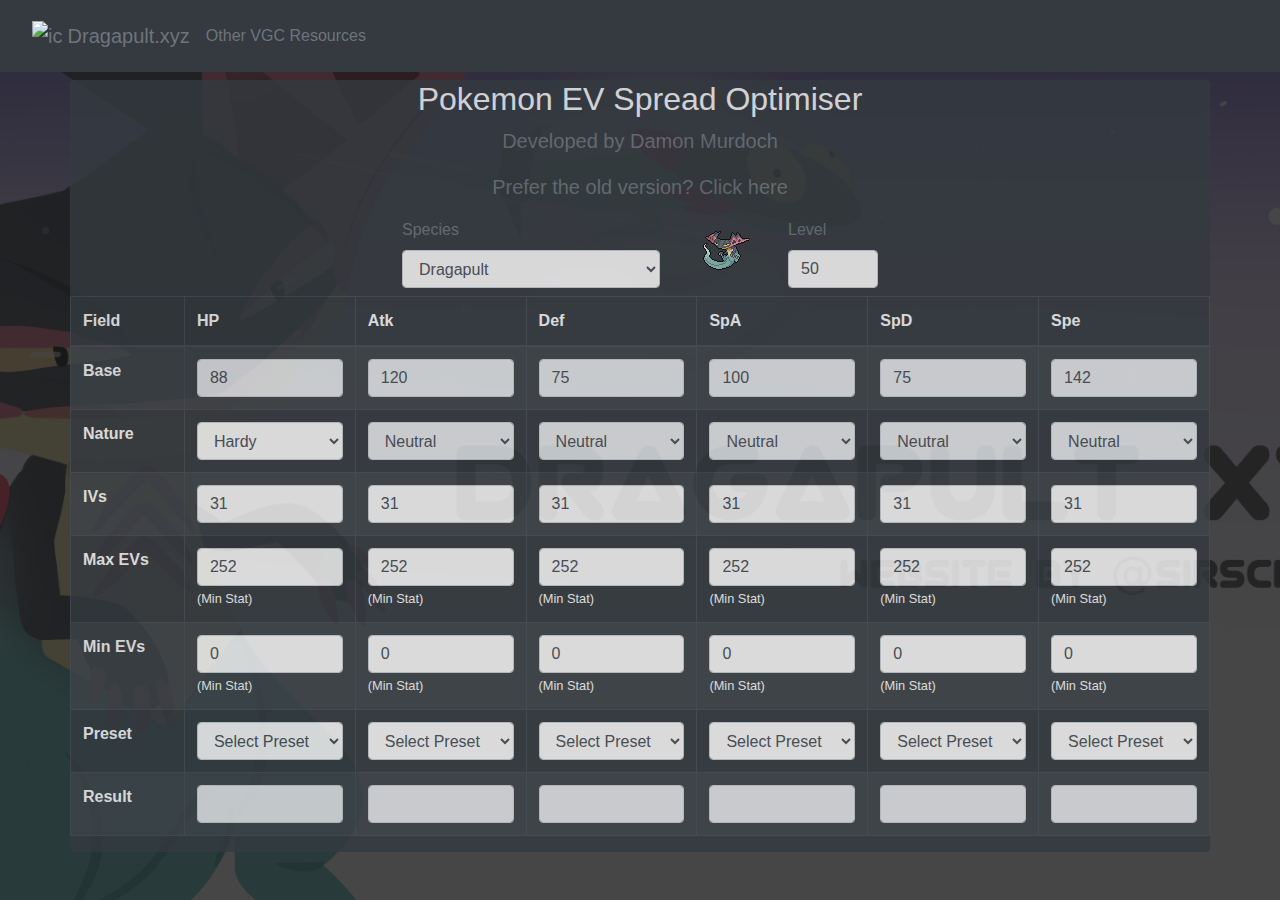
==== index.html @ 63ba04d0 "WIP New version of spread optimiser" ====
<!DOCTYPE html>
<meta charset="utf-8" />
<html>

<head>
  <!-- Webpage Title -->
  <title>EV Spread optimiser</title>

  <!-- Custom Icon -->
  <link rel="shortcut icon" type="image/x-icon" href="img/favicon.ico" />

  <!-- Stylesheet Source -->

  <!-- latest bootstrap release -->
  <link rel="stylesheet" type="text/css" href="bootstrap/bootstrap.min.css" />

  <!-- custom css -->
  <link rel="stylesheet" type="text/css" href="index.css" />
</head>

<body id="body" class="bg-secondary" style="
      background-image: url(img/header.png);
      background-repeat: no-repeat;
      background-position: 50% 50%;
      background-size: cover;
      width: 100vw;
      height: 100vh;
      overflow: hidden;
    ">
  <div style="
        background-color: rgba(24, 24, 24, 0.8);
        width: 100vw;
        height: 100vh;
        background-size: cover;
        overflow: hidden;
      ">
    <div id="header" class="navbar navbar-expand-lg navbar-dark bg-dark">
      <!-- Navigation Bar -->
      <div class="d-flex justify-content-center">
        <nav class="navbar navbar-expand-lg navbar-dark">
          <a class="navbar-brand text-secondary" href="https://www.dragapult.xyz">
            <img src="img/favicon.ico" width="30" height="30" class="d-inline-block align-top" alt="icon" />
            Dragapult.xyz
          </a>
          <div id="navbar" class="d-flex justify-content-center">
            <a class="text-secondary" href="https://www.dragapult.xyz/index.html?vgc">
              Other VGC Resources
            </a>
          </div>
        </nav>
      </div>
    </div>
    <div id="body" class="container bg-dark rounded overflow-auto my-2" style="opacity: 0.8; max-height: 90vh">
      <div id="title" class="text-light text-center">
        <h2>Pokemon EV Spread Optimiser</h2>
        <div class="container-fluid">
          <p class="text-muted lead">
            Developed by
            <a class="text-secondary" href="https://twitter.com/SirScrubbington">Damon Murdoch</a>
          </p>
          <p class="text-muted lead">
            Prefer the old version? Click
            <a class="text-secondary" href="https://www.dragapult.xyz/spread-optimiser-legacy">here</a>
          </p>
        </div>
      </div>
      <form id="form-table" autocomplete="off" action="report.html" target="_blank" method="get">
        <div id="select-menu" class="row justify-content-md-center">
          <div id="select-pokemon" class="col col-md-auto">
            <div>
              <label class="text-secondary"> Species </label>
              <select id="pokemon" class="form-control" name="species" onChange="changePokemonData()">
                <!-- JavaScript-populated list of pokemon -->
              </select>
            </div>
          </div>
          <div id="select-sprite-div" class="col col-md-auto">
            <img id="select-sprite" />
          </div>
          <div id="select-level" class="col col-md-auto">
            <label class="text-secondary"> Level </label>
            <input id="level" class="form-control" type="number" min="1" max="100" value="50" name="level" placeholder="Current: (Level)" onChange="update()" />
          </div>
        </div>
        <div id="table-menu" class="row justify-content-md-center mt-2">
          <div class="table-responsive">
            <table class="table table-dark table-striped table-bordered" style="table-layout: fixed">
              <thead>
                <tr class="form-group">
                  <th class="col col-sm" scope="col" style="width: 10%">
                    Field
                  </th>
                  <th class="col col-sm" scope="col" style="width: 15%">
                    HP
                  </th>
                  <th class="col col-sm" scope="col" style="width: 15%">
                    Atk
                  </th>
                  <th class="col col-sm" scope="col" style="width: 15%">
                    Def
                  </th>
                  <th class="col col-sm" scope="col" style="width: 15%">
                    SpA
                  </th>
                  <th class="col col-sm" scope="col" style="width: 15%">
                    SpD
                  </th>
                  <th class="col col-sm" scope="col" style="width: 15%">
                    Spe
                  </th>
                </tr>
              </thead>
              <tr class="form-group">
                <th class="col col-sm" scope="row">Base</th>
                <td class="col col-sm">
                  <input class="form-control input-sm col-xs-2" type="text" name="hp-base" id="hp-base" value="" readonly />
                </td>
                <td class="col col-sm">
                  <input class="form-control input-sm col-xs-2" type="text" name="atk-base" id="atk-base" value="" readonly />
                </td>
                <td class="col col-sm">
                  <input class="form-control input-sm col-xs-2" type="text" name="def-base" id="def-base" value="" readonly />
                </td>
                <td class="col col-sm">
                  <input class="form-control input-sm col-xs-2" type="text" name="spa-base" id="spa-base" value="" readonly />
                </td>
                <td class="col col-sm">
                  <input class="form-control input-sm col-xs-2" type="text" name="spd-base" id="spd-base" value="" readonly />
                </td>
                <td class="col col-sm">
                  <input class="form-control input-sm col-xs-2" type="text" name="spe-base" id="spe-base" value="" readonly />
                </td>
              </tr>
              <tr class="form-group">
                <th class="col col-sm" scope="row">Nature</th>
                <td class="col col-sm">
                  <select form="form-table" name="nature" class="form-control" id="nature-select" onChange="setNature()">
                    <option value="hardy">Hardy</option>
                    <option value="lonely">Lonely</option>
                    <option value="brave">Brave</option>
                    <option value="adamant">Adamant</option>
                    <option value="naughty">Naughty</option>
                    <option value="bold">Bold</option>
                    <option value="docile">Docile</option>
                    <option value="relaxed">Relaxed</option>
                    <option value="impish">Impish</option>
                    <option value="lax">Lax</option>
                    <option value="timid">Timid</option>
                    <option value="hasty">Hasty</option>
                    <option value="serious">Serious</option>
                    <option value="jolly">Jolly</option>
                    <option value="naive">Naive</option>
                    <option value="modest">Modest</option>
                    <option value="mild">Mild</option>
                    <option value="quiet">Quiet</option>
                    <option value="bashful">Bashful</option>
                    <option value="rash">Rash</option>
                    <option value="calm">Calm</option>
                    <option value="gentle">Gentle</option>
                    <option value="sassy">Sassy</option>
                    <option value="careful">Careful</option>
                    <option value="quirky">Quirky</option>
                  </select>
                </td>
                <td class="col col-sm">
                  <select id="atk-sel" class="form-control" onChange="setNature('atk')" disabled="disabled">
                    <option class="boosting" id="atk-pos" value="1.1">
                      Boosting
                    </option>
                    <option class="neutral" id="atk-def" value="1" selected="selected">
                      Neutral
                    </option>
                    <option class="hindering" id="atk-neg" value="0.9">
                      Hindering
                    </option>
                  </select>
                </td>
                <td class="col col-sm">
                  <select id="def-sel" class="form-control" onChange="setNature('def')" disabled="disabled">
                    <option class="boosting field-input" id="def-pos" value="1.1">
                      Boosting
                    </option>
                    <option class="neutral field-input" id="def-def" value="1" selected="selected">
                      Neutral
                    </option>
                    <option class="hindering field-input" id="def-neg" value="0.9">
                      Hindering
                    </option>
                  </select>
                </td>
                <td class="col col-sm">
                  <select id="spa-sel" class="form-control" onChange="setNature('spa')" disabled="disabled">
                    <option class="boosting field-input" id="spa-pos" value="1.1">
                      Boosting
                    </option>
                    <option class="neutral field-input" id="spa-def" value="1" selected="selected">
                      Neutral
                    </option>
                    <option class="hindering field-input" id="spa-neg" value="0.9">
                      Hindering
                    </option>
                  </select>
                </td>
                <td class="col col-sm">
                  <select id="spd-sel" class="form-control" onChange="setNature('spd')" disabled="disabled">
                    <option class="boosting field-input" id="spd-pos" value="1.1">
                      Boosting
                    </option>
                    <option class="neutral field-input" id="spd-def" value="1" selected="selected">
                      Neutral
                    </option>
                    <option class="hindering field-input" id="spd-neg" value="0.9">
                      Hindering
                    </option>
                  </select>
                </td>
                <td class="col col-sm">
                  <select id="spe-sel" class="form-control" onChange="setNature('spe')" disabled="disabled">
                    <option class="boosting field-input" value="1.1">
                      Boosting
                    </option>
                    <option class="neutral field-input" id="spe-def" value="1" selected="selected">
                      Neutral
                    </option>
                    <option class="hindering field-input" value="0.9">
                      Hindering
                    </option>
                  </select>
                </td>
              </tr>
              <tr class="form-group" scope="row">
                <th class="col col-sm">IVs</th>
                <td class="col col-sm">
                  <input class="form-control input-sm col-xs-2" onChange='updateField("hp")' type="number" min="0" max="31" value="31" name="hp-iv" id="hp-iv" />
                </td>
                <td class="col col-sm">
                  <input class="form-control input-sm col-xs-2" onChange='updateField("atk")' type="number" min="0" max="31" value="31" name="atk-iv" id="atk-iv" />
                </td>
                <td class="col col-sm">
                  <input class="form-control input-sm col-xs-2" onChange='updateField("def")' type="number" min="0" max="31" value="31" name="def-iv" id="def-iv" />
                </td>
                <td class="col col-sm">
                  <input class="form-control input-sm col-xs-2" onChange='updateField("spa")' type="number" min="0" max="31" value="31" name="spa-iv" id="spa-iv" />
                </td>
                <td class="col col-sm">
                  <input class="form-control input-sm col-xs-2" onChange='updateField("spd")' type="number" min="0" max="31" value="31" name="spd-iv" id="spd-iv" />
                </td>
                <td class="col col-sm">
                  <input class="form-control input-sm col-xs-2" onChange='updateField("spe")' type="number" min="0" max="31" value="31" name="spe-iv" id="spe-iv" />
                </td>
              </tr>
              <tr class="form-group" scope="row">
                <th class="col col-sm">Max EVs</th>
                <td class="col col-sm">
                  <input class="form-control input-sm col-xs-2" onChange='updateField("hp")' type="number" min="0" max="252" step="4" name="hp-max" id="hp-max" value="252" />
                  <small id="hp-stat-max"> (Min Stat) </small>
                </td>
                <td class="col col-sm">
                  <input class="form-control input-sm col-xs-2" onChange='updateField("atk")' type="number" min="0" max="252" step="4" name="atk-max" id="atk-max" value="252" />
                  <small id="atk-stat-max"> (Min Stat) </small>
                </td>
                <td class="col col-sm">
                  <input class="form-control input-sm col-xs-2" onChange='updateField("def")' type="number" min="0" max="252" step="4" name="def-max" id="def-max" value="252" />
                  <small id="def-stat-max"> (Min Stat) </small>
                </td>
                <td class="col col-sm">
                  <input class="form-control input-sm col-xs-2" onChange='updateField("spa")' type="number" min="0" max="252" step="4" name="spa-max" id="spa-max" value="252" />
                  <small id="spa-stat-max"> (Min Stat) </small>
                </td>
                <td class="col col-sm">
                  <input class="form-control input-sm col-xs-2" onChange='updateField("spd")' type="number" min="0" max="252" step="4" name="spd-max" id="spd-max" value="252" />
                  <small id="spd-stat-max"> (Min Stat) </small>
                </td>
                <td class="col col-sm">
                  <input class="form-control input-sm col-xs-2" onChange='updateField("spe")' type="number" min="0" max="252" step="4" name="spe-max" id="spe-max" value="252" />
                  <small id="spe-stat-max"> (Min Stat) </small>
                </td>
              </tr>
              <tr class="form-group">
                <th class="col col-sm">Min EVs</th>
                <td class="col col-sm">
                  <input class="form-control input-sm col-xs-2" onChange='updateField("hp")' type="number" min="0" max="252" step="4" name="hp-min" id="hp-min" value="0" />
                  <small id="hp-stat-min"> (Min Stat) </small>
                </td>
                <td class="col col-sm">
                  <input class="form-control input-sm col-xs-2" onChange='updateField("atk")' type="number" min="0" max="252" step="4" name="atk-min" id="atk-min" value="0" />
                  <small id="atk-stat-min"> (Min Stat) </small>
                </td>
                <td class="col col-sm">
                  <input class="form-control input-sm col-xs-2" onChange='updateField("def")' type="number" min="0" max="252" step="4" name="def-min" id="def-min" value="0" />
                  <small id="def-stat-min"> (Min Stat) </small>
                </td>
                <td class="col col-sm">
                  <input class="form-control input-sm col-xs-2" onChange='updateField("spa")' type="number" min="0" max="252" step="4" name="spa-min" id="spa-min" value="0" />
                  <small id="spa-stat-min"> (Min Stat) </small>
                </td>
                <td class="col col-sm">
                  <input class="form-control input-sm col-xs-2" onChange='updateField("spd")' type="number" min="0" max="252" step="4" name="spd-min" id="spd-min" value="0" />
                  <small id="spd-stat-min"> (Min Stat) </small>
                </td>
                <td class="col col-sm">
                  <input class="form-control input-sm col-xs-2" onChange='updateField("spe")' type="number" min="0" max="252" step="4" name="spe-min" id="spe-min" value="0" />
                  <small id="spe-stat-min"> (Min Stat) </small>
                </td>
              </tr>
              <tr class="form-group">
                <th class="col col-sm">Preset</th>
                <td class="col col-sm">
                  <select class="form-control" onChange='updatePreset("hp")' name="preset-hp" id="preset-hp">
                    <option value="none">Select Preset</option>
                    <option value="31/252/252">252</option>
                    <option value="31/4/252">4-252</option>
                    <option value="31/0/252">0-252</option>
                    <option value="31/4/4">4</option>
                    <option value="31/0/0">0</option>
                    <option value="0/0/0">0/0</option>
                  </select>
                </td>
                <td class="col col-sm">
                  <select class="form-control" onChange='updatePreset("atk")' name="preset-atk" id="preset-atk">
                    <option value="none">Select Preset</option>
                    <option value="31/252/252">252</option>
                    <option value="31/4/252">4-252</option>
                    <option value="31/0/252">0-252</option>
                    <option value="31/4/4">4</option>
                    <option value="31/0/0">0</option>
                    <option value="0/0/0">0/0</option>
                  </select>
                </td>
                <td class="col col-sm">
                  <select class="form-control" onChange='updatePreset("def")' name="preset-def" id="preset-def">
                    <option value="none">Select Preset</option>
                    <option value="31/252/252">252</option>
                    <option value="31/4/252">4-252</option>
                    <option value="31/0/252">0-252</option>
                    <option value="31/4/4">4</option>
                    <option value="31/0/0">0</option>
                    <option value="0/0/0">0/0</option>
                  </select>
                </td>
                <td class="col col-sm">
                  <select class="form-control" onChange='updatePreset("spa")' name="preset-spa" id="preset-spa">
                    <option value="none">Select Preset</option>
                    <option value="31/252/252">252</option>
                    <option value="31/4/252">4-252</option>
                    <option value="31/0/252">0-252</option>
                    <option value="31/4/4">4</option>
                    <option value="31/0/0">0</option>
                    <option value="0/0/0">0/0</option>
                  </select>
                </td>
                <td class="col col-sm">
                  <select class="form-control" onChange='updatePreset("spd")' name="preset-spd" id="preset-spd">
                    <option value="none">Select Preset</option>
                    <option value="31/252/252">252</option>
                    <option value="31/4/252">4-252</option>
                    <option value="31/0/252">0-252</option>
                    <option value="31/4/4">4</option>
                    <option value="31/0/0">0</option>
                    <option value="0/0/0">0/0</option>
                  </select>
                </td>
                <td class="col col-sm">
                  <select class="form-control" onChange='updatePreset("spe")' name="preset-spe" id="preset-spe">
                    <option value="none">Select Preset</option>
                    <option value="31/252/252">252</option>
                    <option value="31/4/252">4-252</option>
                    <option value="31/0/252">0-252</option>
                    <option value="31/4/4">4</option>
                    <option value="31/0/0">0</option>
                    <option value="0/0/0">0/0</option>
                  </select>
                </td>
              </tr>
              <tr>
                <th class="col col-sm">Result</th>
                <td>
                  <input id="result-hp" class="form-control" disabled>
                </td>
                <td>
                  <input id="result-atk" class="form-control" disabled>
                </td>
                <td>
                  <input id="result-def" class="form-control" disabled>
                </td>
                <td>
                  <input id="result-spa" class="form-control" disabled>
                </td>
                <td>
                  <input id="result-spd" class="form-control" disabled>
                </td>
                <td>
                  <input id="result-spe" class="form-control" disabled>
                </td>
              </tr>
            </table>
          </div>
        </div>
      </form>
    </div>
    <div id="foot"></div>
    <div id="script">
      <!-- JavaScript Source -->

      <!-- Search Algorithm Source Code -->
      <!-- From coverage-calculator -->
      <script src="util/search.js"></script>

      <!-- Pokemon Data (From Pokemon Showdown!) -->
      <script src="data/pokedex.js"></script>

      <!-- Pokemon Nature Data -->
      <script src="data/natures.js"></script>

      <!-- Pokemon Math Functions -->
      <script src="util/math.js"></script>

      <!-- Pokemon Sprite Loading Code -->
      <!-- From coverage-calculator -->
      <script src="util/sprite.js"></script>

      <!-- Common Library (Both Pages) -->
      <script src="util/common.js"></script>

      <!-- Menu Sprite Selection Function -->
      <script src="util/mssel.js"></script>

      <!-- Main Application Source Library -->
      <script src="index.js"></script>
    </div>
  </div>
</body>

</html>
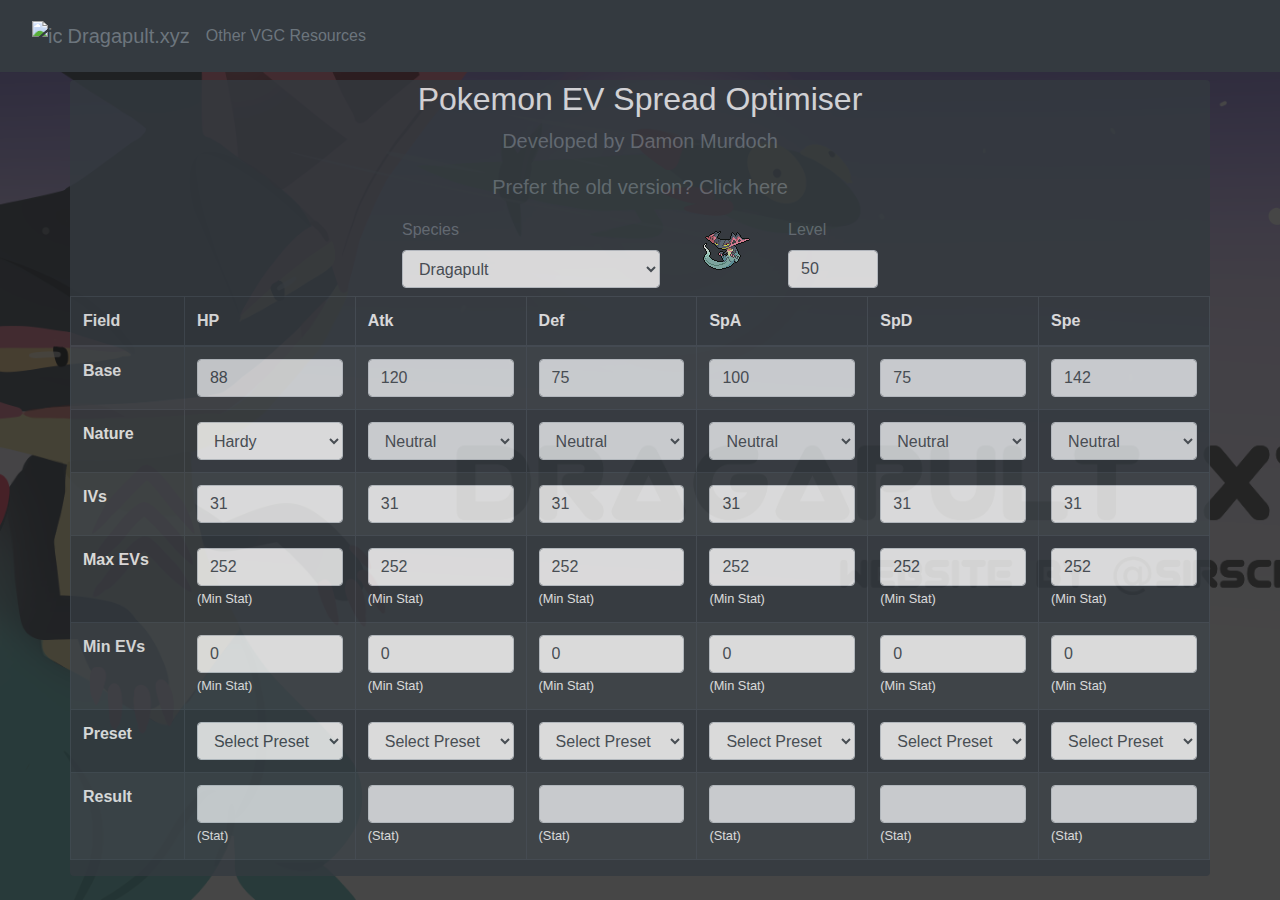
==== commit 07d2c024: "Working calculator, need to add copy spread button and hp templates" ====
--- a/index.html
+++ b/index.html
@@ -376,21 +376,27 @@
                 <th class="col col-sm">Result</th>
                 <td>
                   <input id="result-hp" class="form-control" disabled>
+                  <small id="hp-stat-result"> (Stat) </small>
                 </td>
                 <td>
                   <input id="result-atk" class="form-control" disabled>
+                  <small id="atk-stat-result"> (Stat) </small>
                 </td>
                 <td>
                   <input id="result-def" class="form-control" disabled>
+                  <small id="def-stat-result"> (Stat) </small>
                 </td>
                 <td>
                   <input id="result-spa" class="form-control" disabled>
+                  <small id="spa-stat-result"> (Stat) </small>
                 </td>
                 <td>
                   <input id="result-spd" class="form-control" disabled>
+                  <small id="spd-stat-result"> (Stat) </small>
                 </td>
                 <td>
                   <input id="result-spe" class="form-control" disabled>
+                  <small id="spe-stat-result"> (Stat) </small>
                 </td>
               </tr>
             </table>
@@ -419,8 +425,11 @@
       <!-- From coverage-calculator -->
       <script src="util/sprite.js"></script>
 
-      <!-- Common Library (Both Pages) -->
+      <!-- Common Functions Library -->
       <script src="util/common.js"></script>
+
+      <!-- Spread Generation Library -->
+      <script src="util/generator.js"></script>
 
       <!-- Menu Sprite Selection Function -->
       <script src="util/mssel.js"></script>
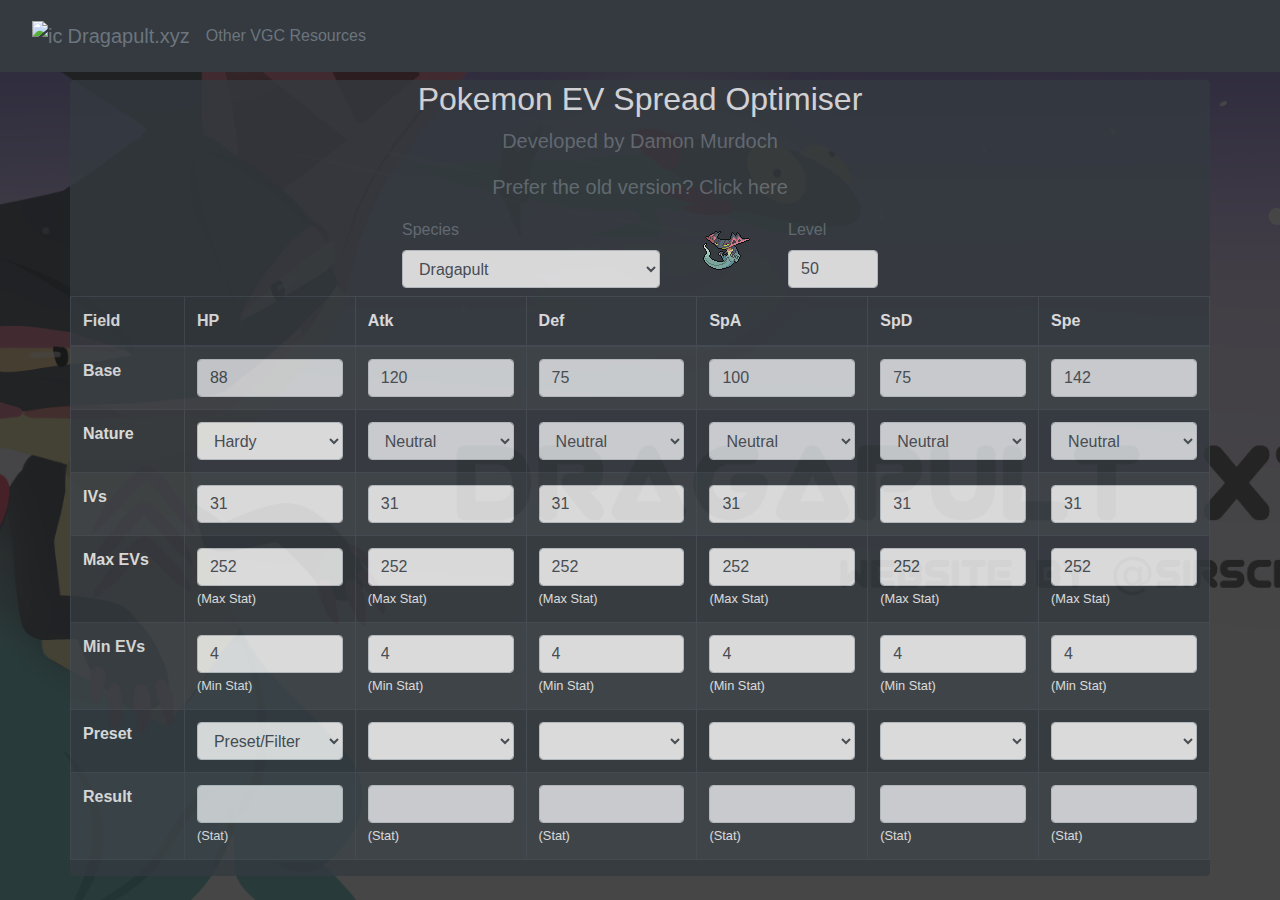
==== commit af7b4189: "Minor fixes / improvements" ====
--- a/index.html
+++ b/index.html
@@ -253,53 +253,53 @@
                 <th class="col col-sm">Max EVs</th>
                 <td class="col col-sm">
                   <input class="form-control input-sm col-xs-2" onChange='updateField("hp")' type="number" min="0" max="252" step="4" name="hp-max" id="hp-max" value="252" />
-                  <small id="hp-stat-max"> (Min Stat) </small>
+                  <small id="hp-stat-max"> (Max Stat) </small>
                 </td>
                 <td class="col col-sm">
                   <input class="form-control input-sm col-xs-2" onChange='updateField("atk")' type="number" min="0" max="252" step="4" name="atk-max" id="atk-max" value="252" />
-                  <small id="atk-stat-max"> (Min Stat) </small>
+                  <small id="atk-stat-max"> (Max Stat) </small>
                 </td>
                 <td class="col col-sm">
                   <input class="form-control input-sm col-xs-2" onChange='updateField("def")' type="number" min="0" max="252" step="4" name="def-max" id="def-max" value="252" />
-                  <small id="def-stat-max"> (Min Stat) </small>
+                  <small id="def-stat-max"> (Max Stat) </small>
                 </td>
                 <td class="col col-sm">
                   <input class="form-control input-sm col-xs-2" onChange='updateField("spa")' type="number" min="0" max="252" step="4" name="spa-max" id="spa-max" value="252" />
-                  <small id="spa-stat-max"> (Min Stat) </small>
+                  <small id="spa-stat-max"> (Max Stat) </small>
                 </td>
                 <td class="col col-sm">
                   <input class="form-control input-sm col-xs-2" onChange='updateField("spd")' type="number" min="0" max="252" step="4" name="spd-max" id="spd-max" value="252" />
-                  <small id="spd-stat-max"> (Min Stat) </small>
+                  <small id="spd-stat-max"> (Max Stat) </small>
                 </td>
                 <td class="col col-sm">
                   <input class="form-control input-sm col-xs-2" onChange='updateField("spe")' type="number" min="0" max="252" step="4" name="spe-max" id="spe-max" value="252" />
-                  <small id="spe-stat-max"> (Min Stat) </small>
+                  <small id="spe-stat-max"> (Max Stat) </small>
                 </td>
               </tr>
               <tr class="form-group">
                 <th class="col col-sm">Min EVs</th>
                 <td class="col col-sm">
-                  <input class="form-control input-sm col-xs-2" onChange='updateField("hp")' type="number" min="0" max="252" step="4" name="hp-min" id="hp-min" value="0" />
+                  <input class="form-control input-sm col-xs-2" onChange='updateField("hp")' type="number" min="0" max="252" step="4" name="hp-min" id="hp-min" value="4" />
                   <small id="hp-stat-min"> (Min Stat) </small>
                 </td>
                 <td class="col col-sm">
-                  <input class="form-control input-sm col-xs-2" onChange='updateField("atk")' type="number" min="0" max="252" step="4" name="atk-min" id="atk-min" value="0" />
+                  <input class="form-control input-sm col-xs-2" onChange='updateField("atk")' type="number" min="0" max="252" step="4" name="atk-min" id="atk-min" value="4" />
                   <small id="atk-stat-min"> (Min Stat) </small>
                 </td>
                 <td class="col col-sm">
-                  <input class="form-control input-sm col-xs-2" onChange='updateField("def")' type="number" min="0" max="252" step="4" name="def-min" id="def-min" value="0" />
+                  <input class="form-control input-sm col-xs-2" onChange='updateField("def")' type="number" min="0" max="252" step="4" name="def-min" id="def-min" value="4" />
                   <small id="def-stat-min"> (Min Stat) </small>
                 </td>
                 <td class="col col-sm">
-                  <input class="form-control input-sm col-xs-2" onChange='updateField("spa")' type="number" min="0" max="252" step="4" name="spa-min" id="spa-min" value="0" />
+                  <input class="form-control input-sm col-xs-2" onChange='updateField("spa")' type="number" min="0" max="252" step="4" name="spa-min" id="spa-min" value="4" />
                   <small id="spa-stat-min"> (Min Stat) </small>
                 </td>
                 <td class="col col-sm">
-                  <input class="form-control input-sm col-xs-2" onChange='updateField("spd")' type="number" min="0" max="252" step="4" name="spd-min" id="spd-min" value="0" />
+                  <input class="form-control input-sm col-xs-2" onChange='updateField("spd")' type="number" min="0" max="252" step="4" name="spd-min" id="spd-min" value="4" />
                   <small id="spd-stat-min"> (Min Stat) </small>
                 </td>
                 <td class="col col-sm">
-                  <input class="form-control input-sm col-xs-2" onChange='updateField("spe")' type="number" min="0" max="252" step="4" name="spe-min" id="spe-min" value="0" />
+                  <input class="form-control input-sm col-xs-2" onChange='updateField("spe")' type="number" min="0" max="252" step="4" name="spe-min" id="spe-min" value="4" />
                   <small id="spe-stat-min"> (Min Stat) </small>
                 </td>
               </tr>
@@ -307,68 +307,42 @@
                 <th class="col col-sm">Preset</th>
                 <td class="col col-sm">
                   <select class="form-control" onChange='updatePreset("hp")' name="preset-hp" id="preset-hp">
-                    <option value="none">Select Preset</option>
+                    <option value="none">Preset/Filter</option>
+                    <option value="31/4/252">4-252</option>
+                    <option value="31/4/244">4-244</option>
+                    <option value="31/0/252">0-252</option>
+                    <option value="31/0/244">0-244</option>
                     <option value="31/252/252">252</option>
-                    <option value="31/4/252">4-252</option>
-                    <option value="31/0/252">0-252</option>
+                    <option value="31/244/244">244</option>
                     <option value="31/4/4">4</option>
                     <option value="31/0/0">0</option>
-                    <option value="0/0/0">0/0</option>
+                    <option value="16p1">x/16 + 1</option>
+                    <option value="16">x/16</option>
+                    <option value="10p1">x/10 + 1</option>
+                    <option value="4p1">x/4 + 1</option>
+                    <option value="4">x/4</option>
+                    <option value="2p1">x/2 + 1</option>
+                    <option value="2">x/2</option>
                   </select>
                 </td>
                 <td class="col col-sm">
                   <select class="form-control" onChange='updatePreset("atk")' name="preset-atk" id="preset-atk">
-                    <option value="none">Select Preset</option>
-                    <option value="31/252/252">252</option>
-                    <option value="31/4/252">4-252</option>
-                    <option value="31/0/252">0-252</option>
-                    <option value="31/4/4">4</option>
-                    <option value="31/0/0">0</option>
-                    <option value="0/0/0">0/0</option>
                   </select>
                 </td>
                 <td class="col col-sm">
                   <select class="form-control" onChange='updatePreset("def")' name="preset-def" id="preset-def">
-                    <option value="none">Select Preset</option>
-                    <option value="31/252/252">252</option>
-                    <option value="31/4/252">4-252</option>
-                    <option value="31/0/252">0-252</option>
-                    <option value="31/4/4">4</option>
-                    <option value="31/0/0">0</option>
-                    <option value="0/0/0">0/0</option>
                   </select>
                 </td>
                 <td class="col col-sm">
                   <select class="form-control" onChange='updatePreset("spa")' name="preset-spa" id="preset-spa">
-                    <option value="none">Select Preset</option>
-                    <option value="31/252/252">252</option>
-                    <option value="31/4/252">4-252</option>
-                    <option value="31/0/252">0-252</option>
-                    <option value="31/4/4">4</option>
-                    <option value="31/0/0">0</option>
-                    <option value="0/0/0">0/0</option>
                   </select>
                 </td>
                 <td class="col col-sm">
                   <select class="form-control" onChange='updatePreset("spd")' name="preset-spd" id="preset-spd">
-                    <option value="none">Select Preset</option>
-                    <option value="31/252/252">252</option>
-                    <option value="31/4/252">4-252</option>
-                    <option value="31/0/252">0-252</option>
-                    <option value="31/4/4">4</option>
-                    <option value="31/0/0">0</option>
-                    <option value="0/0/0">0/0</option>
                   </select>
                 </td>
                 <td class="col col-sm">
                   <select class="form-control" onChange='updatePreset("spe")' name="preset-spe" id="preset-spe">
-                    <option value="none">Select Preset</option>
-                    <option value="31/252/252">252</option>
-                    <option value="31/4/252">4-252</option>
-                    <option value="31/0/252">0-252</option>
-                    <option value="31/4/4">4</option>
-                    <option value="31/0/0">0</option>
-                    <option value="0/0/0">0/0</option>
                   </select>
                 </td>
               </tr>
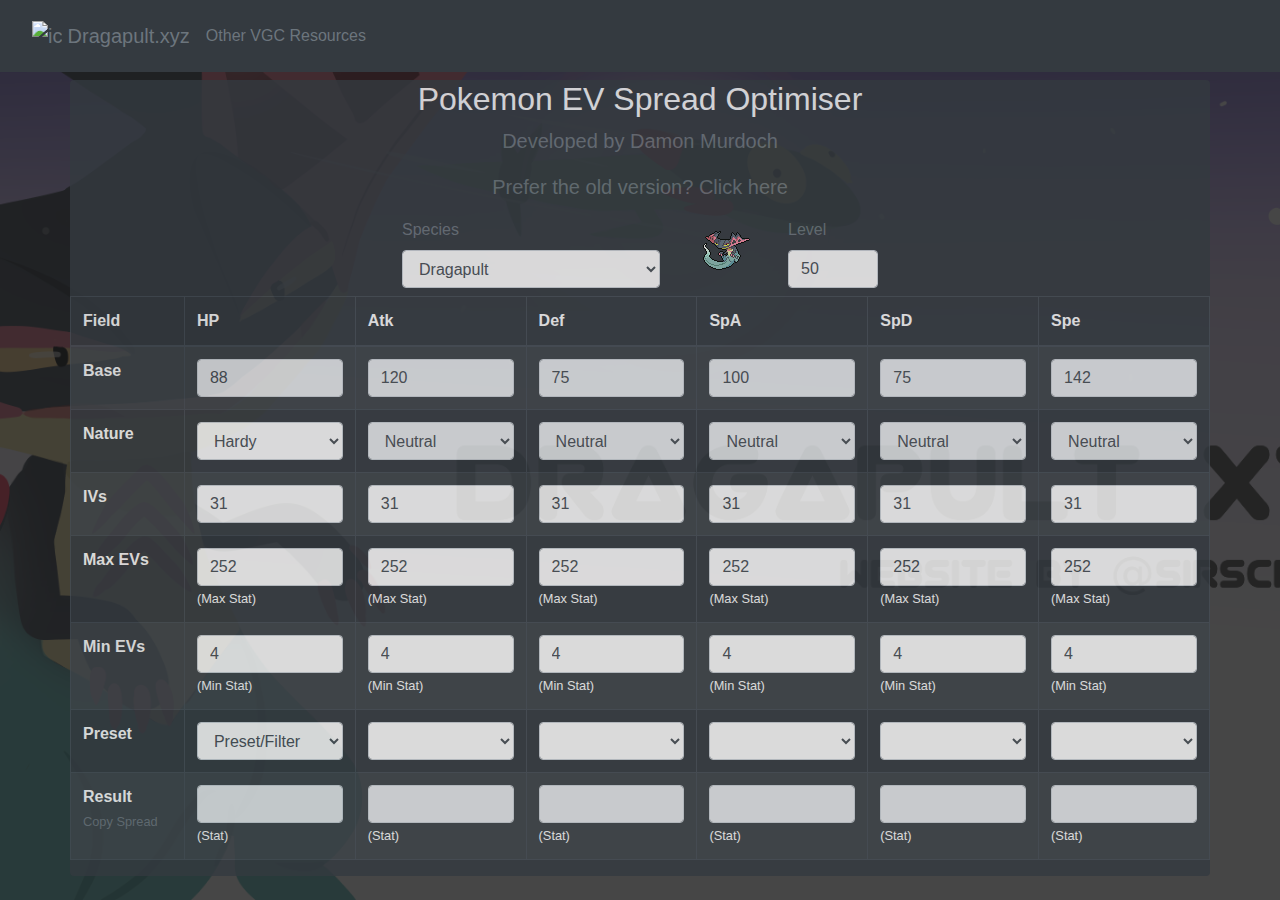
==== commit c0a2792c: "Added 'export spread' copy button" ====
--- a/index.html
+++ b/index.html
@@ -347,7 +347,16 @@
                 </td>
               </tr>
               <tr>
-                <th class="col col-sm">Result</th>
+                <th class="col col-sm">
+                  <div>
+                    Result
+                  </div>
+                  <small>
+                    <btn id="paste-export" class="text-secondary btn-link">
+                      Copy Spread
+                    </btn>
+                  </small>
+                </th>
                 <td>
                   <input id="result-hp" class="form-control" disabled>
                   <small id="hp-stat-result"> (Stat) </small>
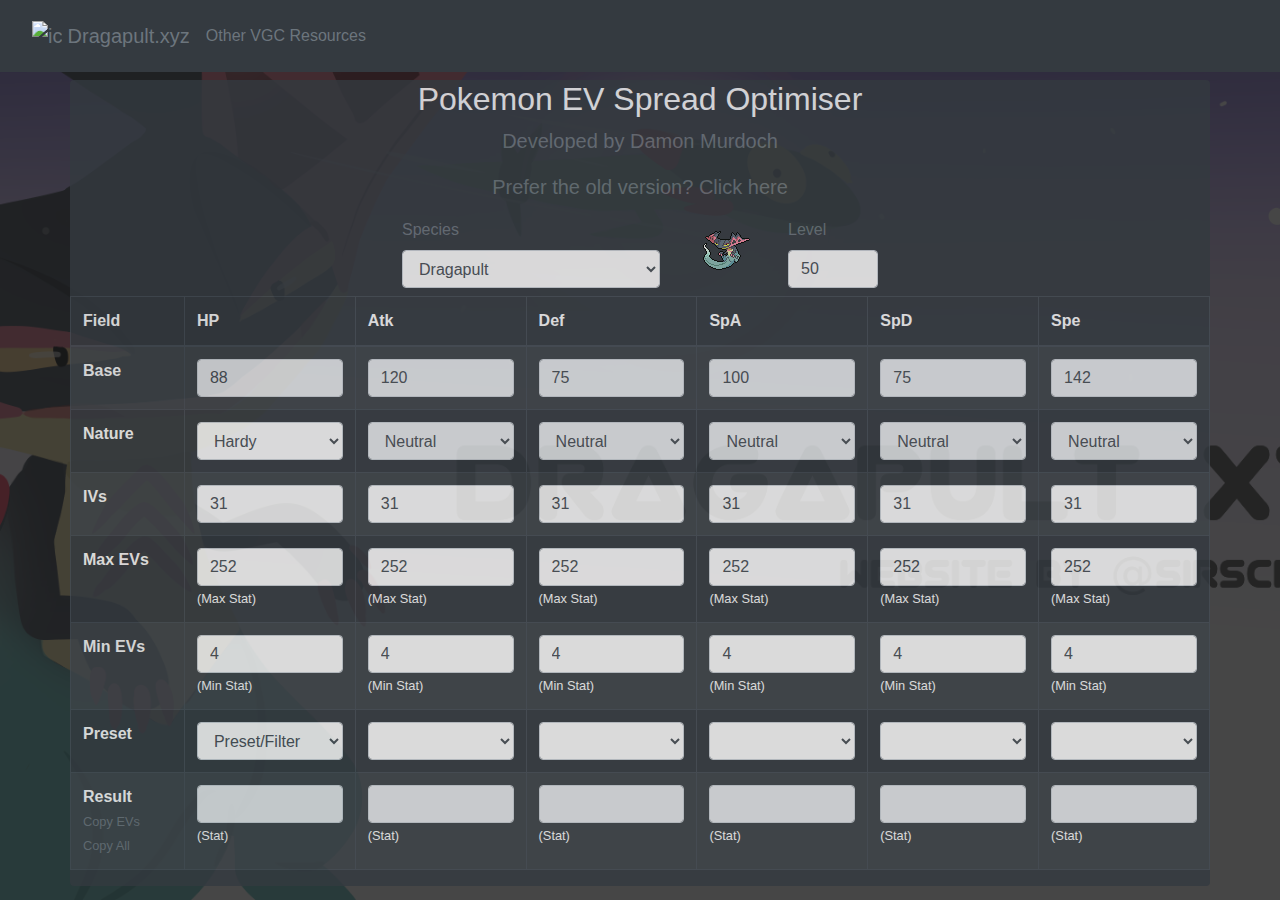
==== commit 5976e73f: "Fixed constraints, added copy buttons, added tutorial/usage information" ====
--- a/index.html
+++ b/index.html
@@ -352,8 +352,13 @@
                     Result
                   </div>
                   <small>
-                    <btn id="paste-export" class="text-secondary btn-link">
-                      Copy Spread
+                    <btn id="copy-evs" class="text-secondary btn-link">
+                      Copy EVs
+                    </btn>
+                  </small>
+                  <small>
+                    <btn id="copy-all" class="text-secondary btn-link">
+                      Copy All
                     </btn>
                   </small>
                 </th>
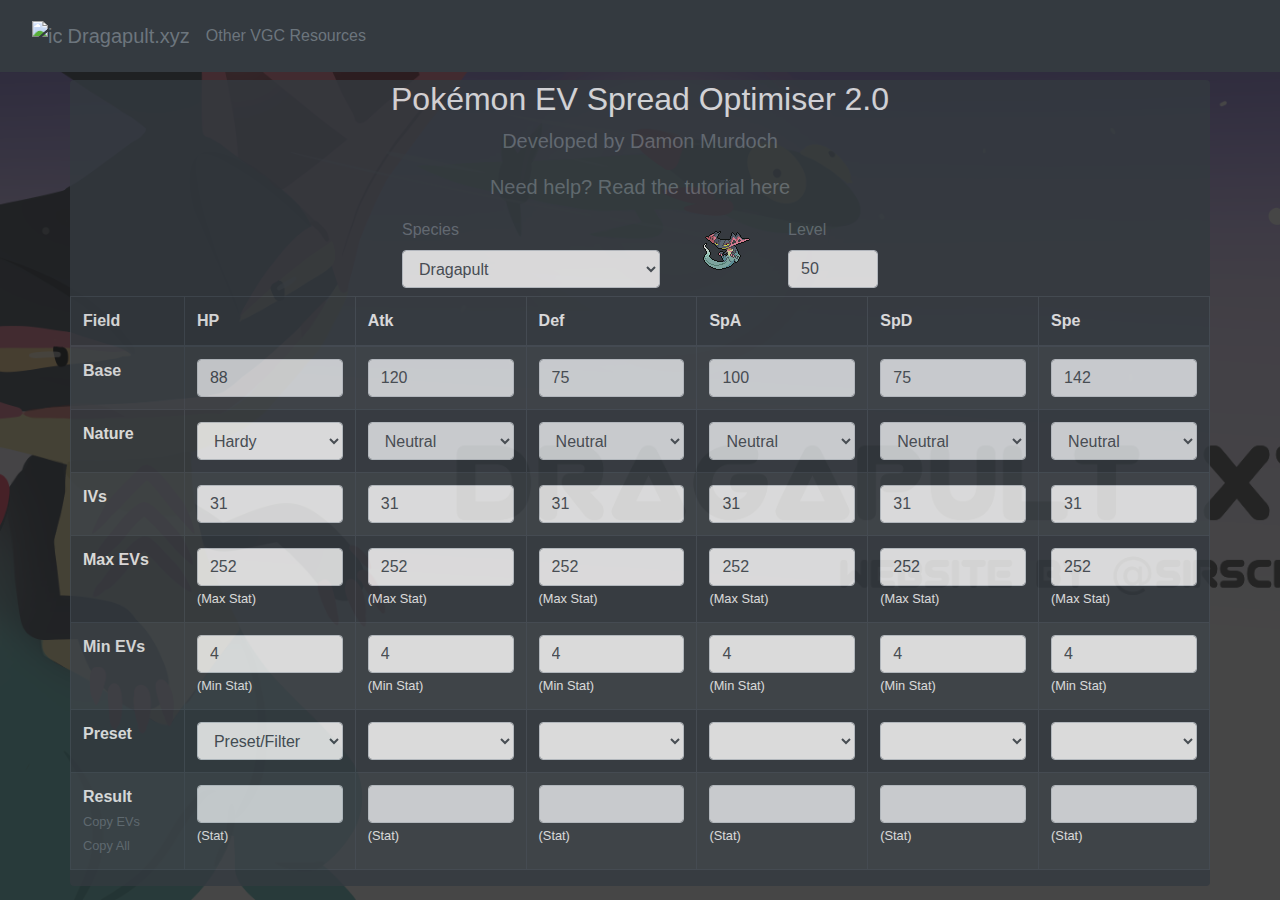
==== commit ffda17a4: "Updated readme, fixed minor bugs, formatting" ====
--- a/index.html
+++ b/index.html
@@ -4,7 +4,7 @@
 
 <head>
   <!-- Webpage Title -->
-  <title>EV Spread optimiser</title>
+  <title>EV Spread Optimiser 2.0</title>
 
   <!-- Custom Icon -->
   <link rel="shortcut icon" type="image/x-icon" href="img/favicon.ico" />
@@ -52,15 +52,14 @@
     </div>
     <div id="body" class="container bg-dark rounded overflow-auto my-2" style="opacity: 0.8; max-height: 90vh">
       <div id="title" class="text-light text-center">
-        <h2>Pokemon EV Spread Optimiser</h2>
+        <h2>Pokémon EV Spread Optimiser 2.0</h2>
         <div class="container-fluid">
           <p class="text-muted lead">
             Developed by
             <a class="text-secondary" href="https://twitter.com/SirScrubbington">Damon Murdoch</a>
           </p>
           <p class="text-muted lead">
-            Prefer the old version? Click
-            <a class="text-secondary" href="https://www.dragapult.xyz/spread-optimiser-legacy">here</a>
+            Need help? <a class="text-secondary" href="https://github.com/damon-murdoch/spread-optimiser/blob/master/usage.md">Read the tutorial here</a>
           </p>
         </div>
       </div>
@@ -79,7 +78,8 @@
           </div>
           <div id="select-level" class="col col-md-auto">
             <label class="text-secondary"> Level </label>
-            <input id="level" class="form-control" type="number" min="1" max="100" value="50" name="level" placeholder="Current: (Level)" onChange="update()" />
+            <input id="level" class="form-control" type="number" min="1" max="100" value="50" name="level"
+              placeholder="Current: (Level)" onChange="update()" />
           </div>
         </div>
         <div id="table-menu" class="row justify-content-md-center mt-2">
@@ -113,28 +113,35 @@
               <tr class="form-group">
                 <th class="col col-sm" scope="row">Base</th>
                 <td class="col col-sm">
-                  <input class="form-control input-sm col-xs-2" type="text" name="hp-base" id="hp-base" value="" readonly />
-                </td>
-                <td class="col col-sm">
-                  <input class="form-control input-sm col-xs-2" type="text" name="atk-base" id="atk-base" value="" readonly />
-                </td>
-                <td class="col col-sm">
-                  <input class="form-control input-sm col-xs-2" type="text" name="def-base" id="def-base" value="" readonly />
-                </td>
-                <td class="col col-sm">
-                  <input class="form-control input-sm col-xs-2" type="text" name="spa-base" id="spa-base" value="" readonly />
-                </td>
-                <td class="col col-sm">
-                  <input class="form-control input-sm col-xs-2" type="text" name="spd-base" id="spd-base" value="" readonly />
-                </td>
-                <td class="col col-sm">
-                  <input class="form-control input-sm col-xs-2" type="text" name="spe-base" id="spe-base" value="" readonly />
+                  <input class="form-control input-sm col-xs-2" type="text" name="hp-base" id="hp-base" value=""
+                    readonly />
+                </td>
+                <td class="col col-sm">
+                  <input class="form-control input-sm col-xs-2" type="text" name="atk-base" id="atk-base" value=""
+                    readonly />
+                </td>
+                <td class="col col-sm">
+                  <input class="form-control input-sm col-xs-2" type="text" name="def-base" id="def-base" value=""
+                    readonly />
+                </td>
+                <td class="col col-sm">
+                  <input class="form-control input-sm col-xs-2" type="text" name="spa-base" id="spa-base" value=""
+                    readonly />
+                </td>
+                <td class="col col-sm">
+                  <input class="form-control input-sm col-xs-2" type="text" name="spd-base" id="spd-base" value=""
+                    readonly />
+                </td>
+                <td class="col col-sm">
+                  <input class="form-control input-sm col-xs-2" type="text" name="spe-base" id="spe-base" value=""
+                    readonly />
                 </td>
               </tr>
               <tr class="form-group">
                 <th class="col col-sm" scope="row">Nature</th>
                 <td class="col col-sm">
-                  <select form="form-table" name="nature" class="form-control" id="nature-select" onChange="setNature()">
+                  <select form="form-table" name="nature" class="form-control" id="nature-select"
+                    onChange="setNature()">
                     <option value="hardy">Hardy</option>
                     <option value="lonely">Lonely</option>
                     <option value="brave">Brave</option>
@@ -231,75 +238,93 @@
               <tr class="form-group" scope="row">
                 <th class="col col-sm">IVs</th>
                 <td class="col col-sm">
-                  <input class="form-control input-sm col-xs-2" onChange='updateField("hp")' type="number" min="0" max="31" value="31" name="hp-iv" id="hp-iv" />
-                </td>
-                <td class="col col-sm">
-                  <input class="form-control input-sm col-xs-2" onChange='updateField("atk")' type="number" min="0" max="31" value="31" name="atk-iv" id="atk-iv" />
-                </td>
-                <td class="col col-sm">
-                  <input class="form-control input-sm col-xs-2" onChange='updateField("def")' type="number" min="0" max="31" value="31" name="def-iv" id="def-iv" />
-                </td>
-                <td class="col col-sm">
-                  <input class="form-control input-sm col-xs-2" onChange='updateField("spa")' type="number" min="0" max="31" value="31" name="spa-iv" id="spa-iv" />
-                </td>
-                <td class="col col-sm">
-                  <input class="form-control input-sm col-xs-2" onChange='updateField("spd")' type="number" min="0" max="31" value="31" name="spd-iv" id="spd-iv" />
-                </td>
-                <td class="col col-sm">
-                  <input class="form-control input-sm col-xs-2" onChange='updateField("spe")' type="number" min="0" max="31" value="31" name="spe-iv" id="spe-iv" />
+                  <input class="form-control input-sm col-xs-2" onChange='updateField("hp")' type="number" min="0"
+                    max="31" value="31" name="hp-iv" id="hp-iv" />
+                </td>
+                <td class="col col-sm">
+                  <input class="form-control input-sm col-xs-2" onChange='updateField("atk")' type="number" min="0"
+                    max="31" value="31" name="atk-iv" id="atk-iv" />
+                </td>
+                <td class="col col-sm">
+                  <input class="form-control input-sm col-xs-2" onChange='updateField("def")' type="number" min="0"
+                    max="31" value="31" name="def-iv" id="def-iv" />
+                </td>
+                <td class="col col-sm">
+                  <input class="form-control input-sm col-xs-2" onChange='updateField("spa")' type="number" min="0"
+                    max="31" value="31" name="spa-iv" id="spa-iv" />
+                </td>
+                <td class="col col-sm">
+                  <input class="form-control input-sm col-xs-2" onChange='updateField("spd")' type="number" min="0"
+                    max="31" value="31" name="spd-iv" id="spd-iv" />
+                </td>
+                <td class="col col-sm">
+                  <input class="form-control input-sm col-xs-2" onChange='updateField("spe")' type="number" min="0"
+                    max="31" value="31" name="spe-iv" id="spe-iv" />
                 </td>
               </tr>
               <tr class="form-group" scope="row">
                 <th class="col col-sm">Max EVs</th>
                 <td class="col col-sm">
-                  <input class="form-control input-sm col-xs-2" onChange='updateField("hp")' type="number" min="0" max="252" step="4" name="hp-max" id="hp-max" value="252" />
+                  <input class="form-control input-sm col-xs-2" onChange='updateField("hp")' type="number" min="0"
+                    max="252" step="4" name="hp-max" id="hp-max" value="252" />
                   <small id="hp-stat-max"> (Max Stat) </small>
                 </td>
                 <td class="col col-sm">
-                  <input class="form-control input-sm col-xs-2" onChange='updateField("atk")' type="number" min="0" max="252" step="4" name="atk-max" id="atk-max" value="252" />
+                  <input class="form-control input-sm col-xs-2" onChange='updateField("atk")' type="number" min="0"
+                    max="252" step="4" name="atk-max" id="atk-max" value="252" />
                   <small id="atk-stat-max"> (Max Stat) </small>
                 </td>
                 <td class="col col-sm">
-                  <input class="form-control input-sm col-xs-2" onChange='updateField("def")' type="number" min="0" max="252" step="4" name="def-max" id="def-max" value="252" />
+                  <input class="form-control input-sm col-xs-2" onChange='updateField("def")' type="number" min="0"
+                    max="252" step="4" name="def-max" id="def-max" value="252" />
                   <small id="def-stat-max"> (Max Stat) </small>
                 </td>
                 <td class="col col-sm">
-                  <input class="form-control input-sm col-xs-2" onChange='updateField("spa")' type="number" min="0" max="252" step="4" name="spa-max" id="spa-max" value="252" />
+                  <input class="form-control input-sm col-xs-2" onChange='updateField("spa")' type="number" min="0"
+                    max="252" step="4" name="spa-max" id="spa-max" value="252" />
                   <small id="spa-stat-max"> (Max Stat) </small>
                 </td>
                 <td class="col col-sm">
-                  <input class="form-control input-sm col-xs-2" onChange='updateField("spd")' type="number" min="0" max="252" step="4" name="spd-max" id="spd-max" value="252" />
+                  <input class="form-control input-sm col-xs-2" onChange='updateField("spd")' type="number" min="0"
+                    max="252" step="4" name="spd-max" id="spd-max" value="252" />
                   <small id="spd-stat-max"> (Max Stat) </small>
                 </td>
                 <td class="col col-sm">
-                  <input class="form-control input-sm col-xs-2" onChange='updateField("spe")' type="number" min="0" max="252" step="4" name="spe-max" id="spe-max" value="252" />
+                  <input class="form-control input-sm col-xs-2" onChange='updateField("spe")' type="number" min="0"
+                    max="252" step="4" name="spe-max" id="spe-max" value="252" />
                   <small id="spe-stat-max"> (Max Stat) </small>
                 </td>
               </tr>
               <tr class="form-group">
                 <th class="col col-sm">Min EVs</th>
                 <td class="col col-sm">
-                  <input class="form-control input-sm col-xs-2" onChange='updateField("hp")' type="number" min="0" max="252" step="4" name="hp-min" id="hp-min" value="4" />
+                  <input class="form-control input-sm col-xs-2" onChange='updateField("hp")' type="number" min="0"
+                    max="252" step="4" name="hp-min" id="hp-min" value="4" />
                   <small id="hp-stat-min"> (Min Stat) </small>
                 </td>
                 <td class="col col-sm">
-                  <input class="form-control input-sm col-xs-2" onChange='updateField("atk")' type="number" min="0" max="252" step="4" name="atk-min" id="atk-min" value="4" />
+                  <input class="form-control input-sm col-xs-2" onChange='updateField("atk")' type="number" min="0"
+                    max="252" step="4" name="atk-min" id="atk-min" value="4" />
                   <small id="atk-stat-min"> (Min Stat) </small>
                 </td>
                 <td class="col col-sm">
-                  <input class="form-control input-sm col-xs-2" onChange='updateField("def")' type="number" min="0" max="252" step="4" name="def-min" id="def-min" value="4" />
+                  <input class="form-control input-sm col-xs-2" onChange='updateField("def")' type="number" min="0"
+                    max="252" step="4" name="def-min" id="def-min" value="4" />
                   <small id="def-stat-min"> (Min Stat) </small>
                 </td>
                 <td class="col col-sm">
-                  <input class="form-control input-sm col-xs-2" onChange='updateField("spa")' type="number" min="0" max="252" step="4" name="spa-min" id="spa-min" value="4" />
+                  <input class="form-control input-sm col-xs-2" onChange='updateField("spa")' type="number" min="0"
+                    max="252" step="4" name="spa-min" id="spa-min" value="4" />
                   <small id="spa-stat-min"> (Min Stat) </small>
                 </td>
                 <td class="col col-sm">
-                  <input class="form-control input-sm col-xs-2" onChange='updateField("spd")' type="number" min="0" max="252" step="4" name="spd-min" id="spd-min" value="4" />
+                  <input class="form-control input-sm col-xs-2" onChange='updateField("spd")' type="number" min="0"
+                    max="252" step="4" name="spd-min" id="spd-min" value="4" />
                   <small id="spd-stat-min"> (Min Stat) </small>
                 </td>
                 <td class="col col-sm">
-                  <input class="form-control input-sm col-xs-2" onChange='updateField("spe")' type="number" min="0" max="252" step="4" name="spe-min" id="spe-min" value="4" />
+                  <input class="form-control input-sm col-xs-2" onChange='updateField("spe")' type="number" min="0"
+                    max="252" step="4" name="spe-min" id="spe-min" value="4" />
                   <small id="spe-stat-min"> (Min Stat) </small>
                 </td>
               </tr>
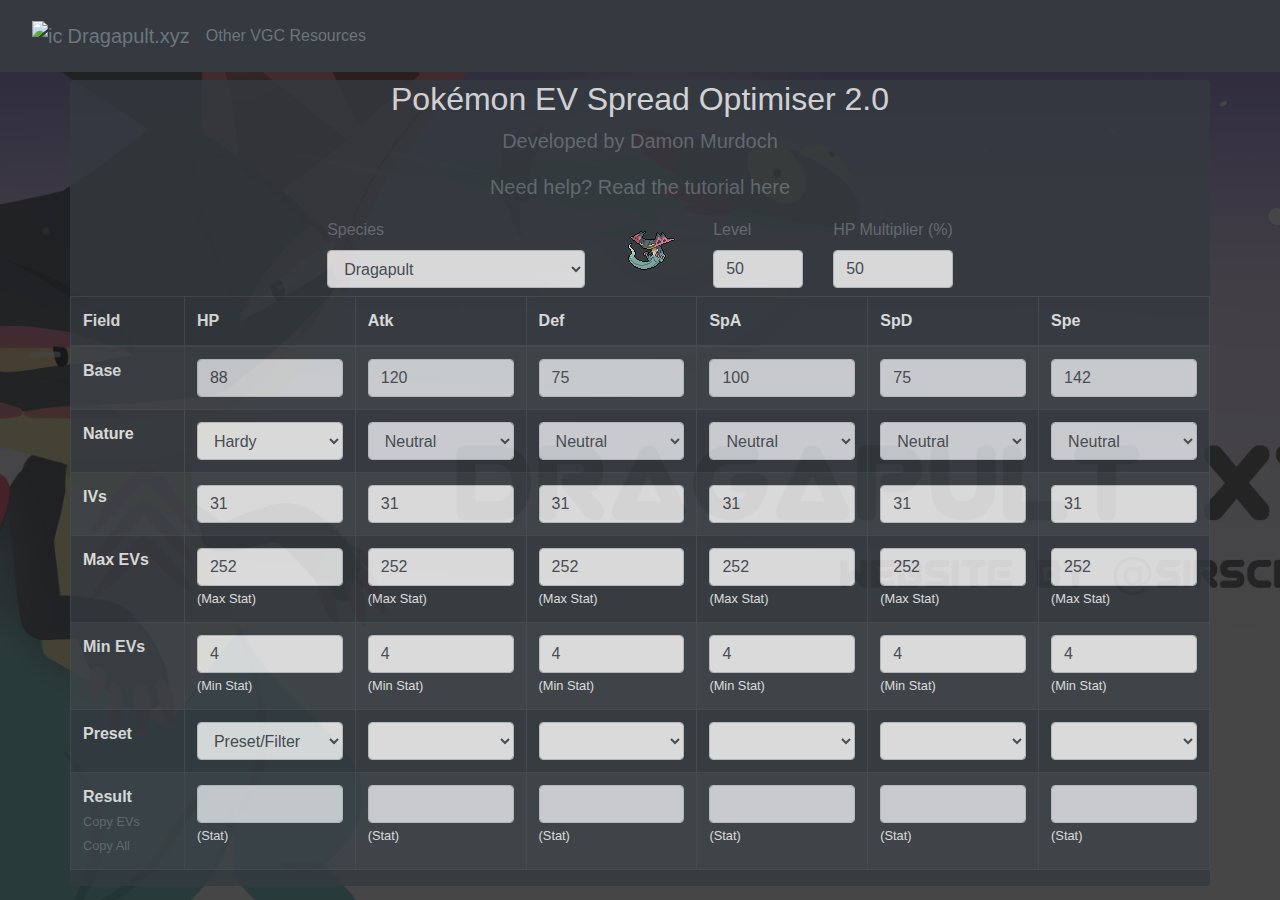
==== commit 82d381df: "Several improvements" ====
--- a/index.html
+++ b/index.html
@@ -79,7 +79,12 @@
           <div id="select-level" class="col col-md-auto">
             <label class="text-secondary"> Level </label>
             <input id="level" class="form-control" type="number" min="1" max="100" value="50" name="level"
-              placeholder="Current: (Level)" onChange="update()" />
+              onChange="update()" />
+          </div>
+          <div id="select-ratio" class="col col-md-auto">
+            <label class="text-secondary"> HP Multiplier (%) </label>
+            <input id="ratio" class="form-control" type="number" min="1" max="100" value="50" name="ratio"
+              onChange="update()" />
           </div>
         </div>
         <div id="table-menu" class="row justify-content-md-center mt-2">
@@ -140,8 +145,7 @@
               <tr class="form-group">
                 <th class="col col-sm" scope="row">Nature</th>
                 <td class="col col-sm">
-                  <select form="form-table" name="nature" class="form-control" id="nature-select"
-                    onChange="setNature()">
+                  <select form="form-table" name="nature" class="form-control" id="nature-select" onChange="setNature()">
                     <option value="hardy">Hardy</option>
                     <option value="lonely">Lonely</option>
                     <option value="brave">Brave</option>
@@ -170,7 +174,7 @@
                   </select>
                 </td>
                 <td class="col col-sm">
-                  <select id="atk-sel" class="form-control" onChange="setNature('atk')" disabled="disabled">
+                  <select id="atk-sel" class="form-control" disabled="disabled">
                     <option class="boosting" id="atk-pos" value="1.1">
                       Boosting
                     </option>
@@ -183,7 +187,7 @@
                   </select>
                 </td>
                 <td class="col col-sm">
-                  <select id="def-sel" class="form-control" onChange="setNature('def')" disabled="disabled">
+                  <select id="def-sel" class="form-control" disabled="disabled">
                     <option class="boosting field-input" id="def-pos" value="1.1">
                       Boosting
                     </option>
@@ -196,7 +200,7 @@
                   </select>
                 </td>
                 <td class="col col-sm">
-                  <select id="spa-sel" class="form-control" onChange="setNature('spa')" disabled="disabled">
+                  <select id="spa-sel" class="form-control" disabled="disabled">
                     <option class="boosting field-input" id="spa-pos" value="1.1">
                       Boosting
                     </option>
@@ -209,7 +213,7 @@
                   </select>
                 </td>
                 <td class="col col-sm">
-                  <select id="spd-sel" class="form-control" onChange="setNature('spd')" disabled="disabled">
+                  <select id="spd-sel" class="form-control" disabled="disabled">
                     <option class="boosting field-input" id="spd-pos" value="1.1">
                       Boosting
                     </option>
@@ -222,7 +226,7 @@
                   </select>
                 </td>
                 <td class="col col-sm">
-                  <select id="spe-sel" class="form-control" onChange="setNature('spe')" disabled="disabled">
+                  <select id="spe-sel" class="form-control" disabled="disabled">
                     <option class="boosting field-input" value="1.1">
                       Boosting
                     </option>
@@ -344,6 +348,7 @@
                     <option value="16p1">x/16 + 1</option>
                     <option value="16">x/16</option>
                     <option value="10p1">x/10 + 1</option>
+                    <option value="10m1">x/10 - 1</option>
                     <option value="4p1">x/4 + 1</option>
                     <option value="4">x/4</option>
                     <option value="2p1">x/2 + 1</option>
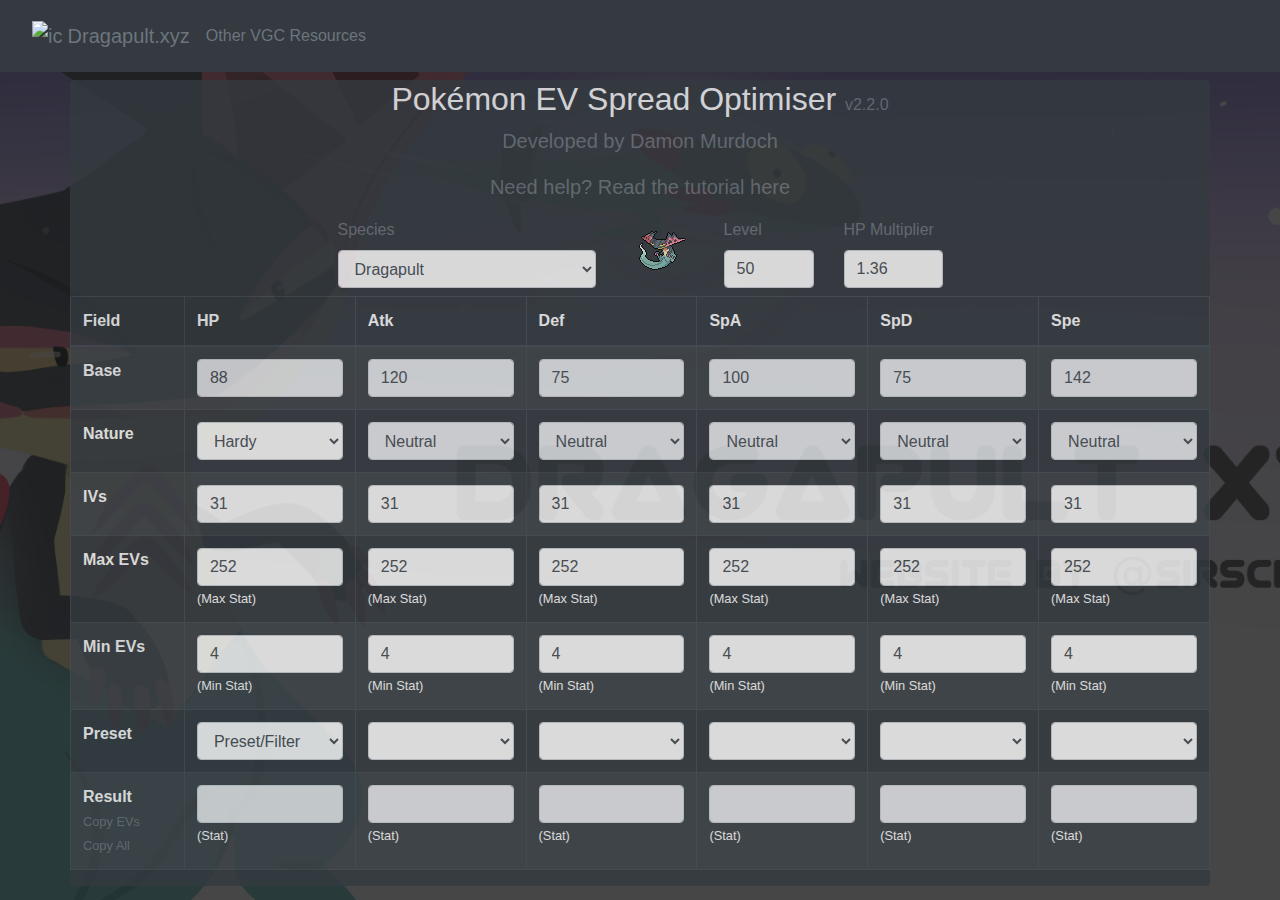
==== commit 3f1a65ef: "Updated hp/def ratio input to use a default value calculated per-level" ====
--- a/index.html
+++ b/index.html
@@ -4,7 +4,7 @@
 
 <head>
   <!-- Webpage Title -->
-  <title>EV Spread Optimiser 2.0</title>
+  <title>EV Spread Optimiser</title>
 
   <!-- Custom Icon -->
   <link rel="shortcut icon" type="image/x-icon" href="img/favicon.ico" />
@@ -52,7 +52,10 @@
     </div>
     <div id="body" class="container bg-dark rounded overflow-auto my-2" style="opacity: 0.8; max-height: 90vh">
       <div id="title" class="text-light text-center">
-        <h2>Pokémon EV Spread Optimiser 2.0</h2>
+        <div>
+          <h2>Pokémon EV Spread Optimiser <span class="h6 text-secondary">v2.2.0</span></h2>
+        </div>
+        
         <div class="container-fluid">
           <p class="text-muted lead">
             Developed by
@@ -79,11 +82,11 @@
           <div id="select-level" class="col col-md-auto">
             <label class="text-secondary"> Level </label>
             <input id="level" class="form-control" type="number" min="1" max="100" value="50" name="level"
-              onChange="update()" />
+              onChange="updateLevel(value)" />
           </div>
           <div id="select-ratio" class="col col-md-auto">
-            <label class="text-secondary"> HP Multiplier (%) </label>
-            <input id="ratio" class="form-control" type="number" min="1" max="100" value="50" name="ratio"
+            <label class="text-secondary"> HP Multiplier </label>
+            <input id="ratio" class="form-control" type="number" min="1" max="1.5" value="1.36" step="0.01" name="ratio"
               onChange="update()" />
           </div>
         </div>
